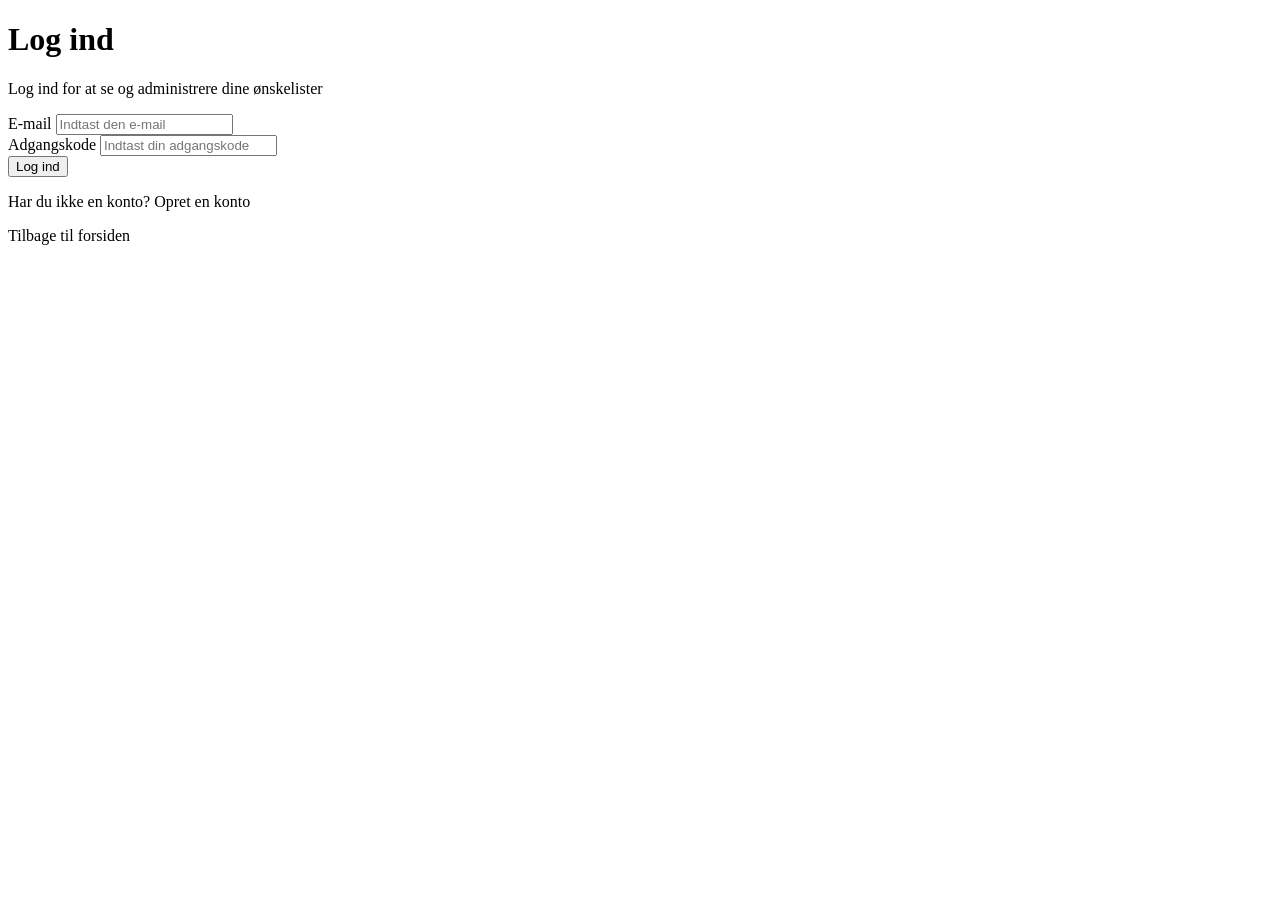
==== src/main/resources/templates/login.html @ 945ac7f2 "Login site for users" ====
<!DOCTYPE html>
<html lang="da" xmlns:th="http://www.thymeleaf.org">
<head>
    <meta charset="UTF-8">
    <meta name="viewport" content="width=device-width, initial-scale=1.0">

    <title>Log ind | Ønskeseddel</title>
</head>

<body>

<main>

    <h1>Log ind</h1>

    <p>Log ind for at se og administrere dine ønskelister</p>

    <p th:if="${errorMessage}"
       th:text="${errorMessage}"
       style="color: red;">
    </p>

    <form th:action="@{/login}" method="post">

        <div>

            <label for="email">E-mail</label>

            <input
                type="email"
                id="email"
                name="email"
                placeholder="Indtast den e-mail"
                required>

        </div>

        <div>

            <label for="password">Adgangskode</label>

            <input
                type="password"
                id="password"
                name="password"
                placeholder="Indtast din adgangskode"
                required>

        </div>

        <button type="submit">Log ind</button>

    </form>

    <p>
        Har du ikke en konto?
        <a th:href="@{/register}">Opret en konto</a>
    </p>

    <a th:href="@{/}">Tilbage til forsiden</a>

</main>

</body>
</html>
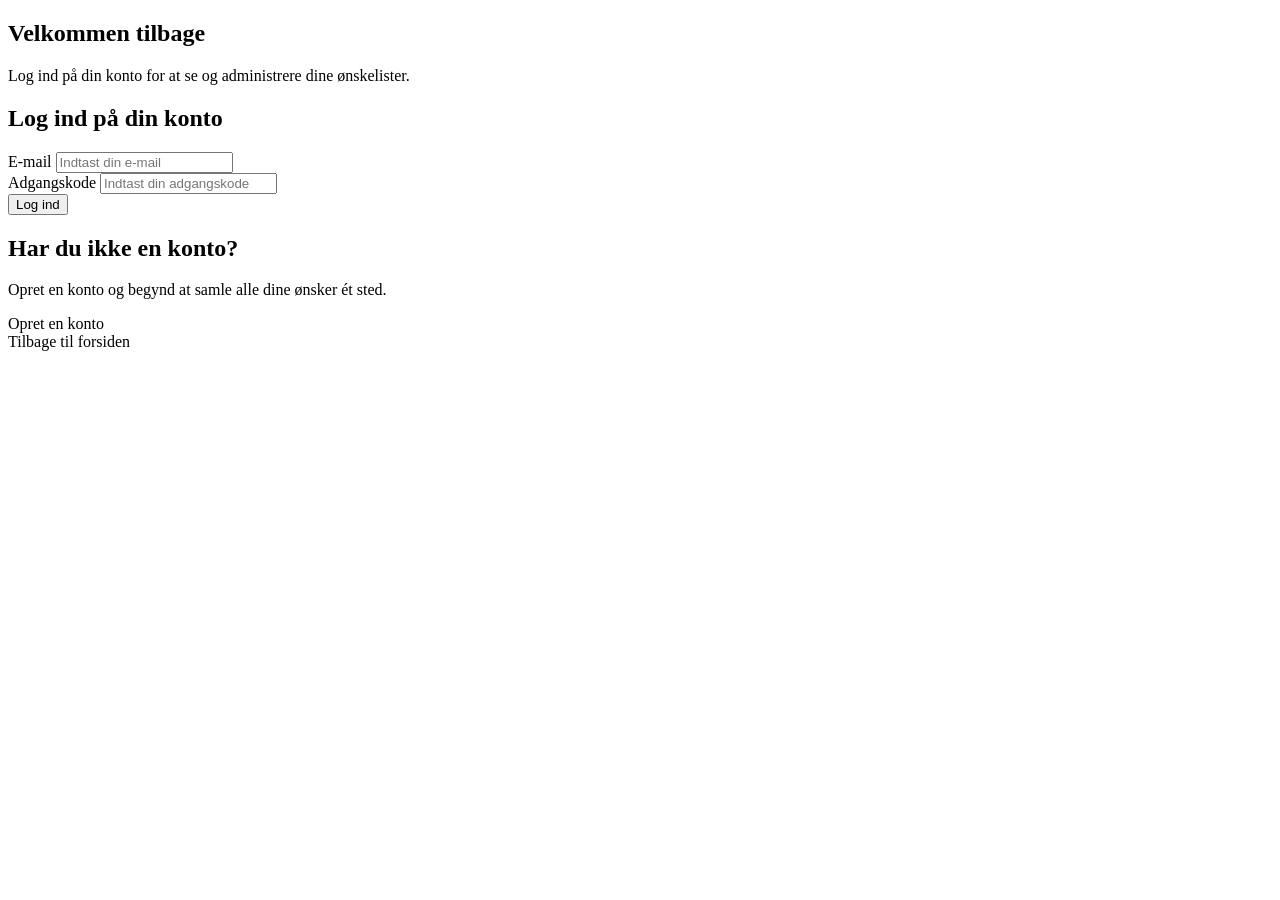
==== commit dbc0a9cd: "Html and css design" ====
--- a/src/main/resources/templates/login.html
+++ b/src/main/resources/templates/login.html
@@ -1,65 +1,72 @@
 <!DOCTYPE html>
 <html lang="da" xmlns:th="http://www.thymeleaf.org">
+
 <head>
     <meta charset="UTF-8">
     <meta name="viewport" content="width=device-width, initial-scale=1.0">
+    <title>Log ind | Ønskeseddel</title>
 
-    <title>Log ind | Ønskeseddel</title>
+    <link rel="stylesheet" th:href="@{/css/style.css}">
 </head>
 
 <body>
 
 <main>
 
-    <h1>Log ind</h1>
+    <section>
+        <div>
+            <h1>Velkommen tilbage</h1>
+            <p>Log ind på din konto for at se og administrere dine ønskelister.</p>
+        </div>
+    </section>
 
-    <p>Log ind for at se og administrere dine ønskelister</p>
+    <section>
+        <div>
+            <h2>Log ind på din konto</h2>
 
-    <p th:if="${errorMessage}"
-       th:text="${errorMessage}"
-       style="color: red;">
-    </p>
+            <p th:if="${errorMessage}" th:text="${errorMessage}"></p>
 
-    <form th:action="@{/login}" method="post">
+            <form th:action="@{/login}" method="post">
 
+                <div>
+                    <label for="email">E-mail</label>
+                    <input
+                            type="email"
+                            id="email"
+                            name="email"
+                            placeholder="Indtast din e-mail"
+                            required>
+                </div>
+
+                <div>
+                    <label for="password">Adgangskode</label>
+                    <input
+                            type="password"
+                            id="password"
+                            name="password"
+                            placeholder="Indtast din adgangskode"
+                            required>
+                </div>
+
+                <button type="submit">Log ind</button>
+
+            </form>
+        </div>
+    </section>
+
+    <section>
         <div>
+            <h2>Har du ikke en konto?</h2>
+            <p>Opret en konto og begynd at samle alle dine ønsker ét sted.</p>
+            <a th:href="@{/register}">Opret en konto</a>
+        </div>
+    </section>
 
-            <label for="email">E-mail</label>
-
-            <input
-                type="email"
-                id="email"
-                name="email"
-                placeholder="Indtast den e-mail"
-                required>
-
-        </div>
-
-        <div>
-
-            <label for="password">Adgangskode</label>
-
-            <input
-                type="password"
-                id="password"
-                name="password"
-                placeholder="Indtast din adgangskode"
-                required>
-
-        </div>
-
-        <button type="submit">Log ind</button>
-
-    </form>
-
-    <p>
-        Har du ikke en konto?
-        <a th:href="@{/register}">Opret en konto</a>
-    </p>
-
-    <a th:href="@{/}">Tilbage til forsiden</a>
+    <nav>
+        <a th:href="@{/}">Tilbage til forsiden</a>
+    </nav>
 
 </main>
 
 </body>
-</html>+</html>
